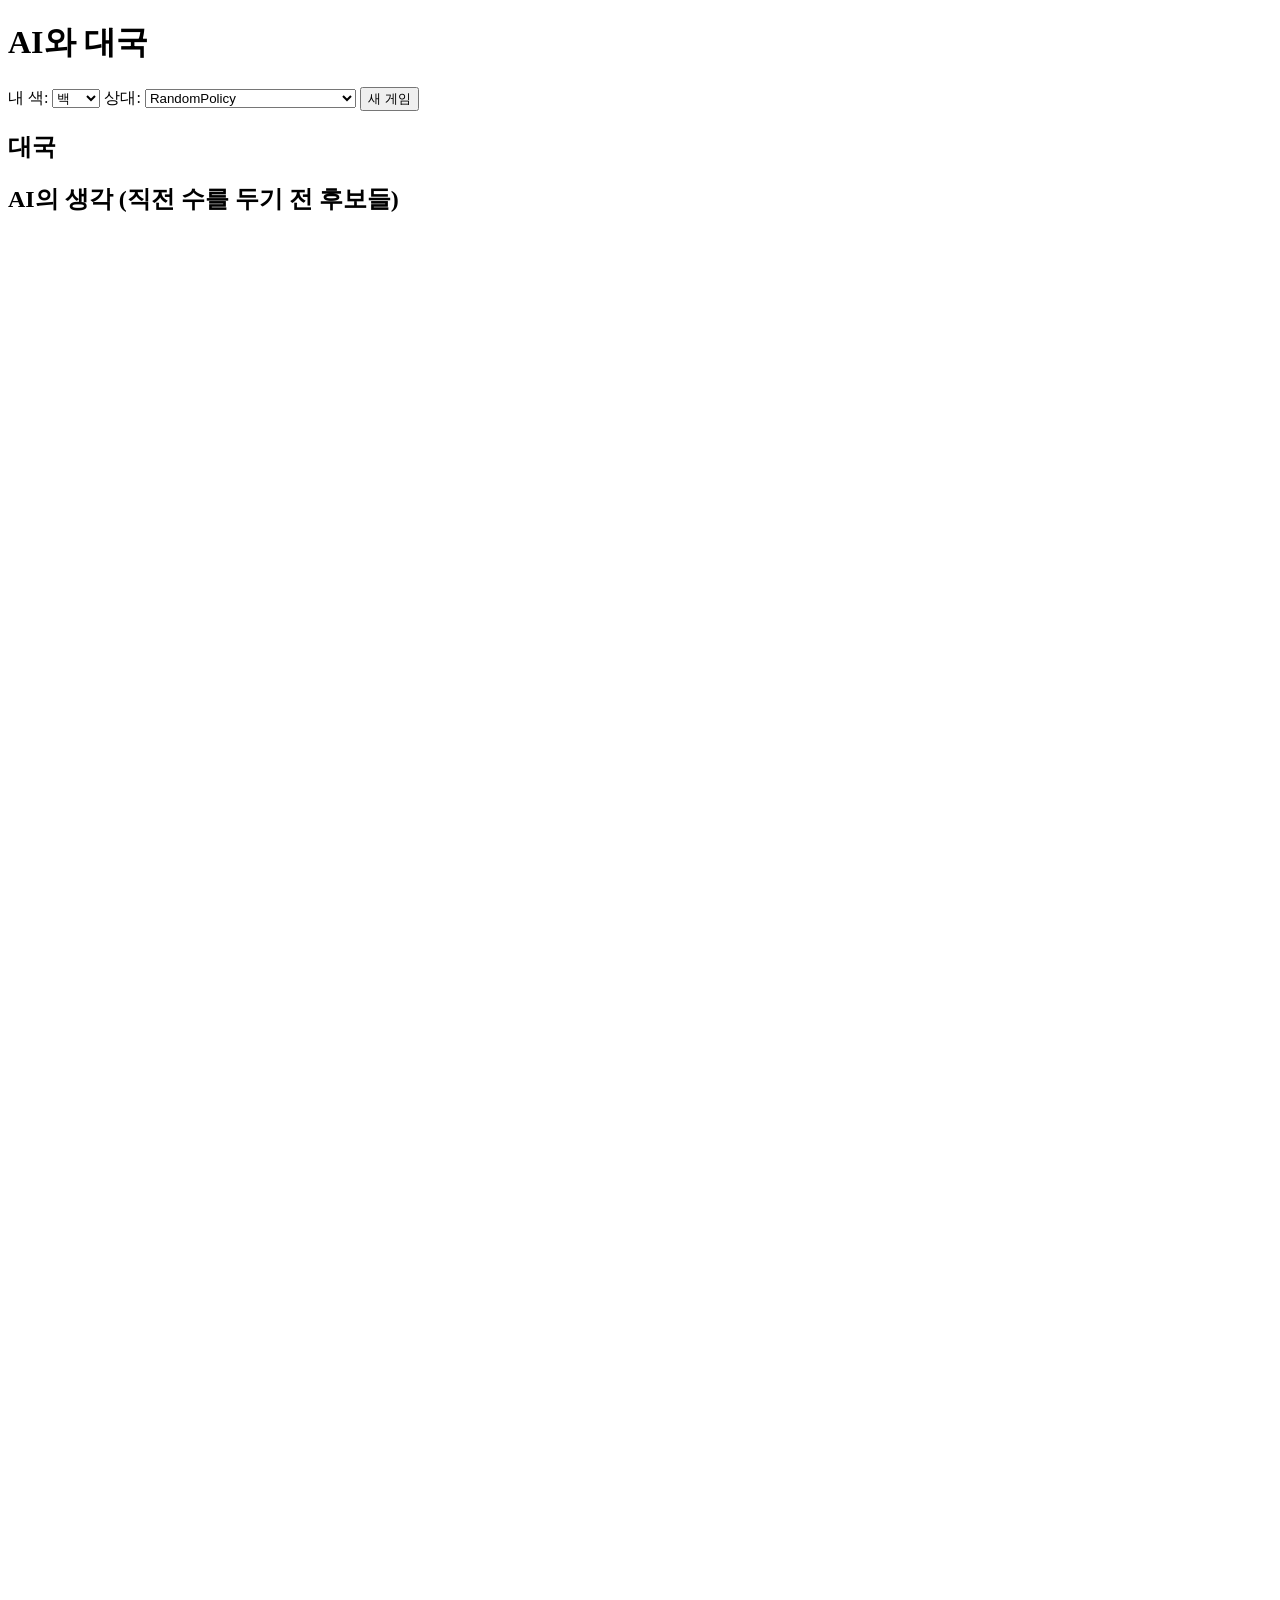
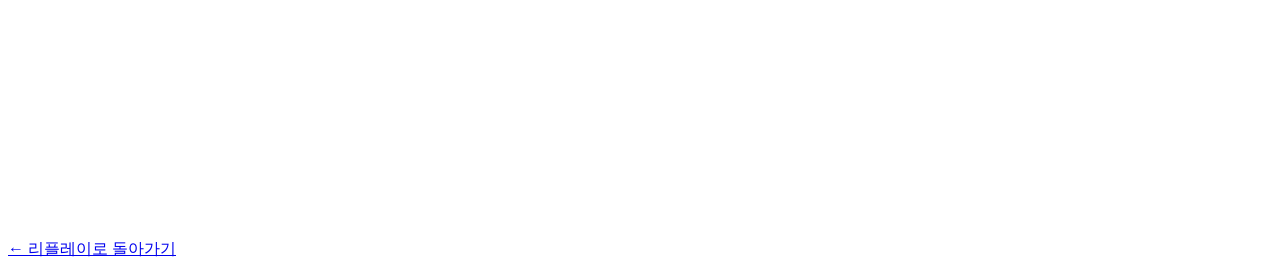
==== chess_rl/viz/static/play.html @ 42d3912a "Display moves in SAN in the play UI, with a running move list PlaySession.push_move() now records SA" ====
<!doctype html>
<html lang="ko">
<head>
  <meta charset="utf-8" />
  <title>chess_rl viz - play</title>
  <link rel="stylesheet" href="/static/style.css" />
</head>
<body>
  <h1>AI와 대국</h1>
  <div class="controls">
    <label>내 색:
      <select id="color-select">
        <option value="white">백</option>
        <option value="black">흑</option>
        <option value="random">랜덤</option>
      </select>
    </label>
    <label>상대:
      <select id="policy-select">
        <option value="random">RandomPolicy</option>
        <option value="learning">OnlineValuePolicy (판마다 학습)</option>
      </select>
    </label>
    <button id="new-game-btn">새 게임</button>
    <span id="status-label"></span>
  </div>

  <div class="boards-row">
    <div class="board-panel">
      <h2>대국</h2>
      <div id="board" class="board-grid"></div>
      <div id="promotion-picker" class="controls" style="display: none">
        <span>프로모션 기물:</span>
        <button data-piece="q">♕</button>
        <button data-piece="r">♖</button>
        <button data-piece="b">♗</button>
        <button data-piece="n">♘</button>
      </div>
      <div id="message"></div>
      <div id="move-list"></div>
    </div>
    <div class="board-panel">
      <h2>AI의 생각 (직전 수를 두기 전 후보들)</h2>
      <div class="board-wrap">
        <div id="board-ai-thought" class="board-grid"></div>
        <svg id="arrow-overlay" viewBox="0 0 384 384"></svg>
      </div>
      <div id="ai-thought-label"></div>
    </div>
  </div>

  <div id="learning-panel" class="controls" style="display: none">
    <div>현재 국면 평가(백 관점): <span id="value-gauge">-</span></div>
    <div>학습된 판 수: <span id="games-trained">0</span></div>
    <div>이번 판 학습 loss: <span id="loss-before">-</span> → <span id="loss-after">-</span></div>
  </div>
  <svg id="value-chart" viewBox="0 0 320 80"></svg>

  <div id="comparison-panel" class="controls" style="display: none">
    <h3 style="width: 100%">다른 계보와 비교</h3>
    <div id="comparison-body"></div>
    <svg id="comparison-chart" viewBox="0 0 320 80"></svg>
  </div>

  <p><a href="/">← 리플레이로 돌아가기</a></p>
  <script src="/static/board.js"></script>
  <script src="/static/play.js"></script>
</body>
</html>
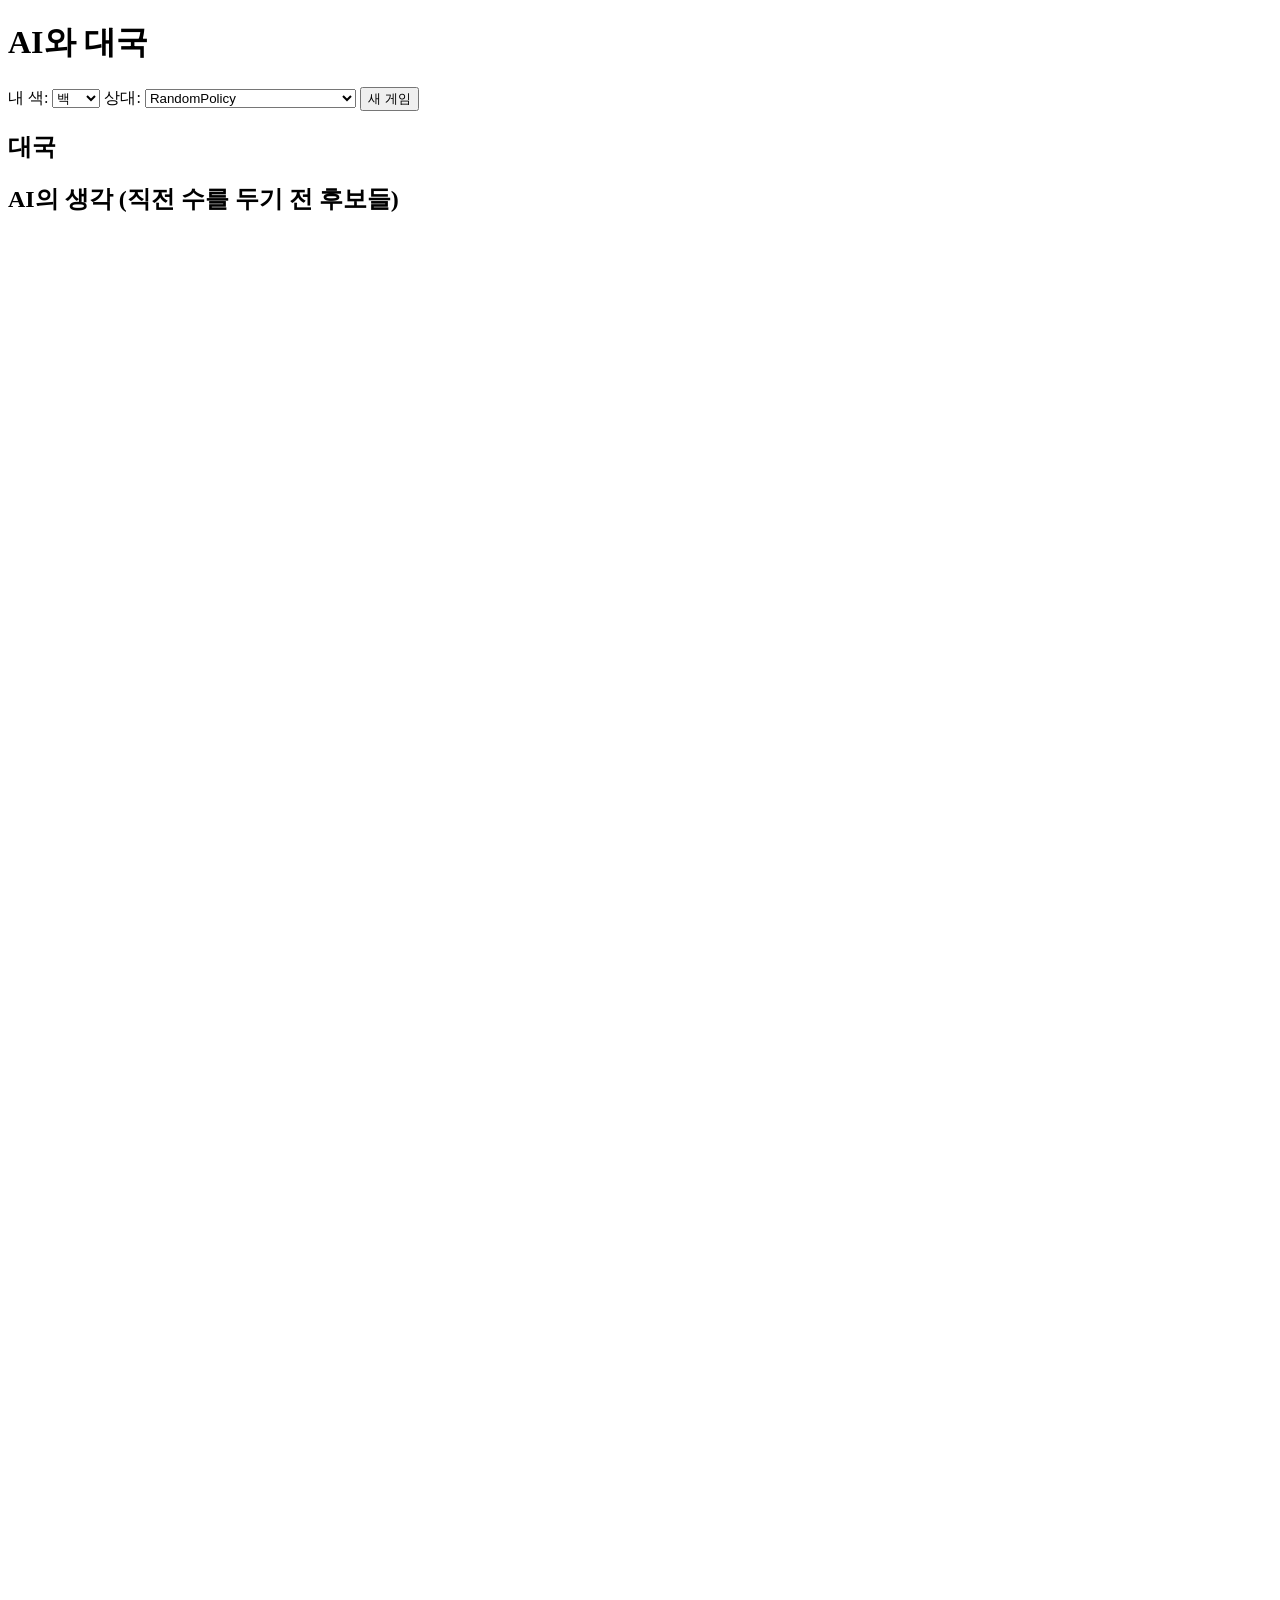
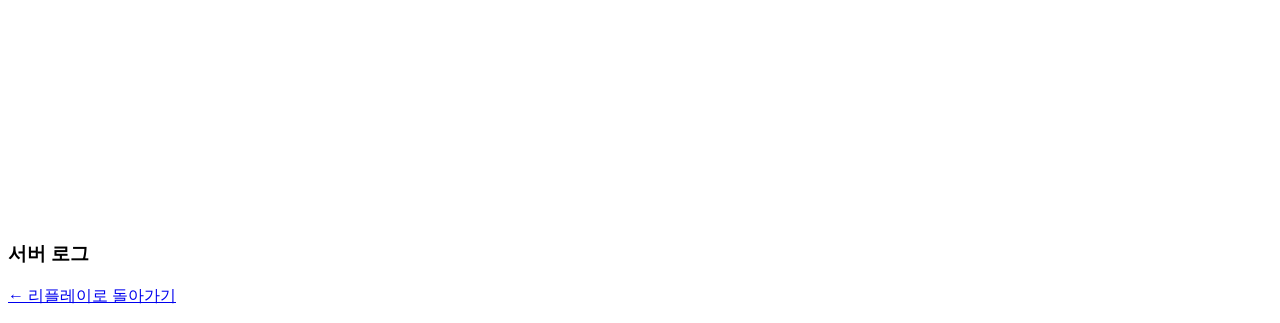
==== commit f618b983: "Add a server log panel to /play, and raise train_epochs to 20 - server.py keeps the last 500 log lin" ====
--- a/chess_rl/viz/static/play.html
+++ b/chess_rl/viz/static/play.html
@@ -62,6 +62,11 @@
     <svg id="comparison-chart" viewBox="0 0 320 80"></svg>
   </div>
 
+  <div id="log-panel">
+    <h3>서버 로그</h3>
+    <pre id="log-body"></pre>
+  </div>
+
   <p><a href="/">← 리플레이로 돌아가기</a></p>
   <script src="/static/board.js"></script>
   <script src="/static/play.js"></script>
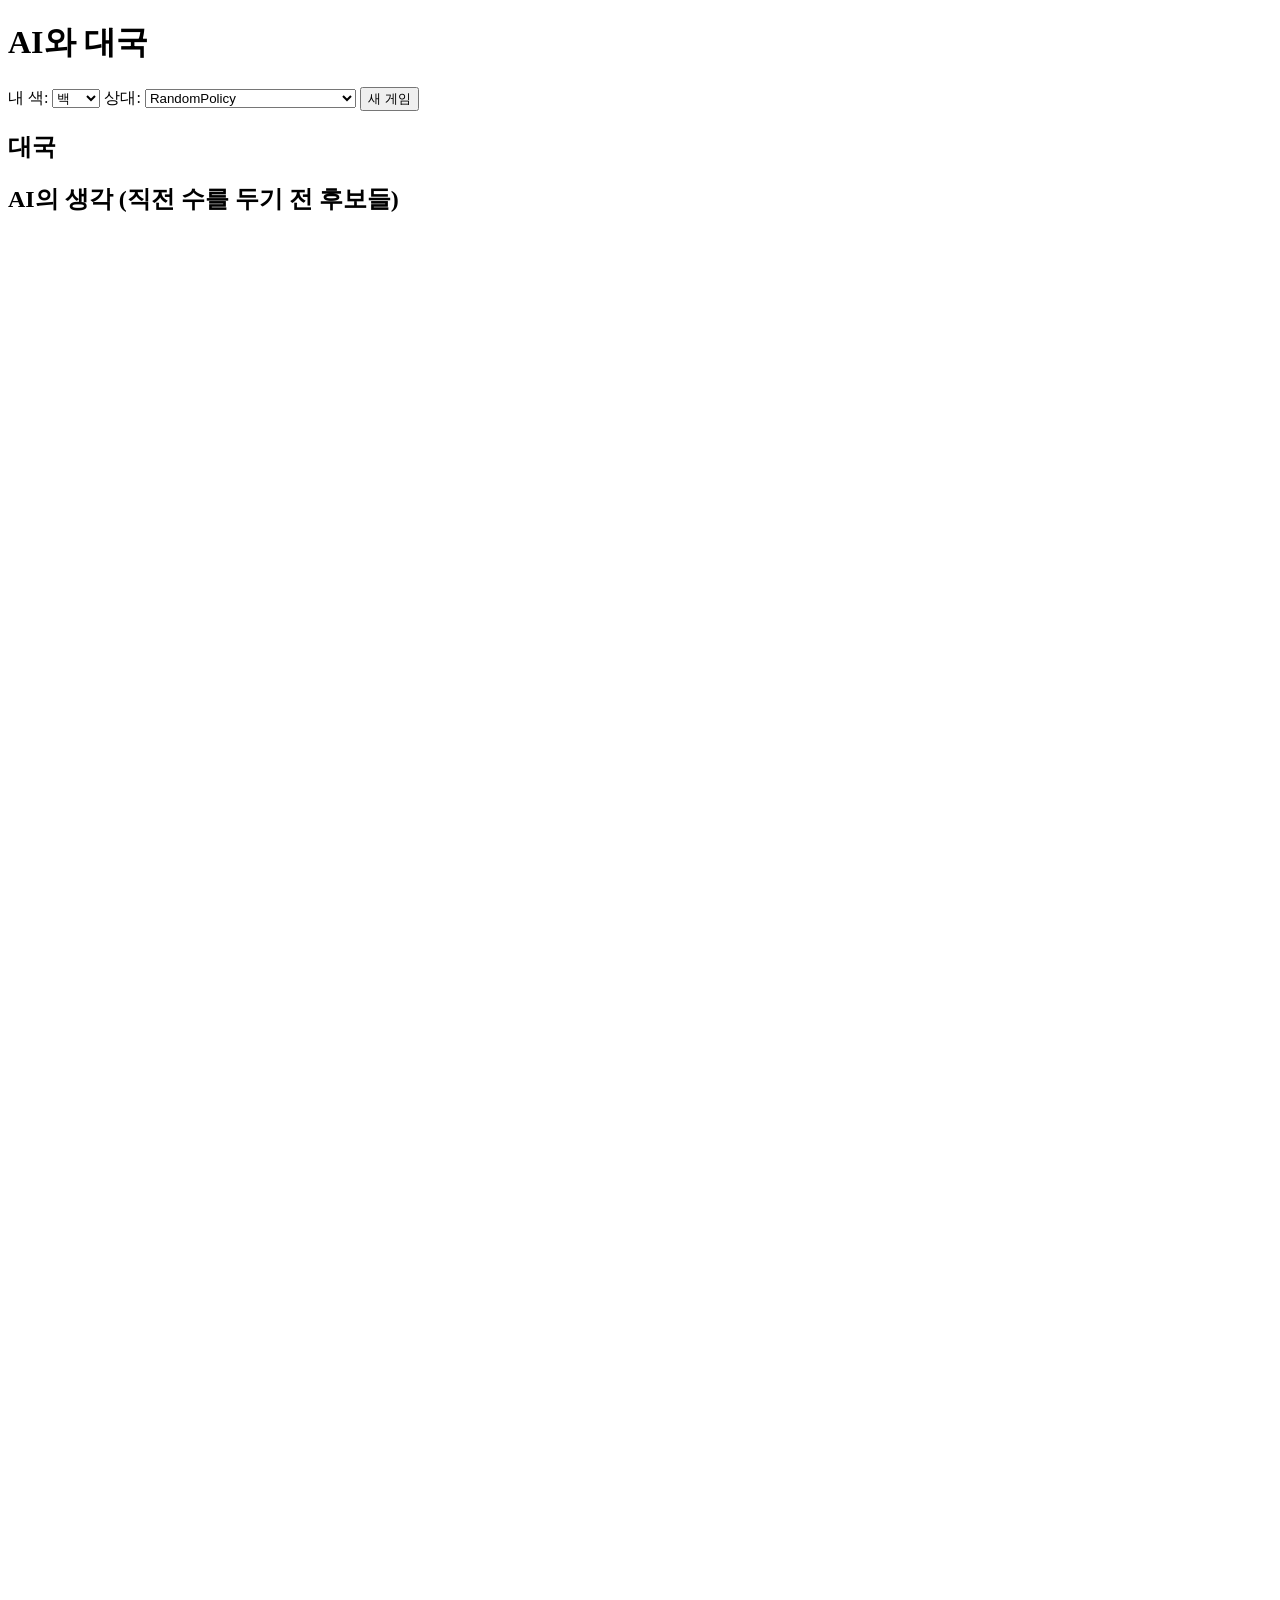
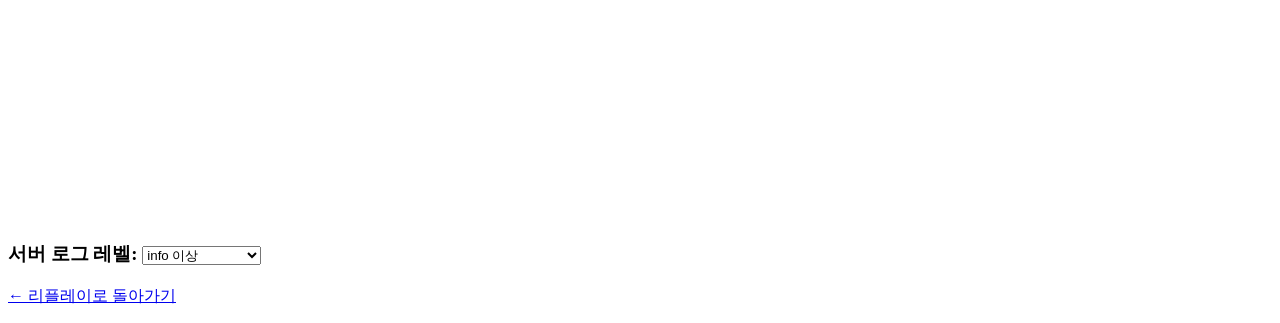
==== commit b5f20d0f: "Add log levels and start-of-event logging, with a level dropdown filter - Log entries are now struct" ====
--- a/chess_rl/viz/static/play.html
+++ b/chess_rl/viz/static/play.html
@@ -63,7 +63,17 @@
   </div>
 
   <div id="log-panel">
-    <h3>서버 로그</h3>
+    <h3>
+      서버 로그
+      <label>레벨:
+        <select id="log-level-select">
+          <option value="debug">debug 이상 전체</option>
+          <option value="info" selected>info 이상</option>
+          <option value="warning">warning 이상</option>
+          <option value="error">error만</option>
+        </select>
+      </label>
+    </h3>
     <pre id="log-body"></pre>
   </div>
 
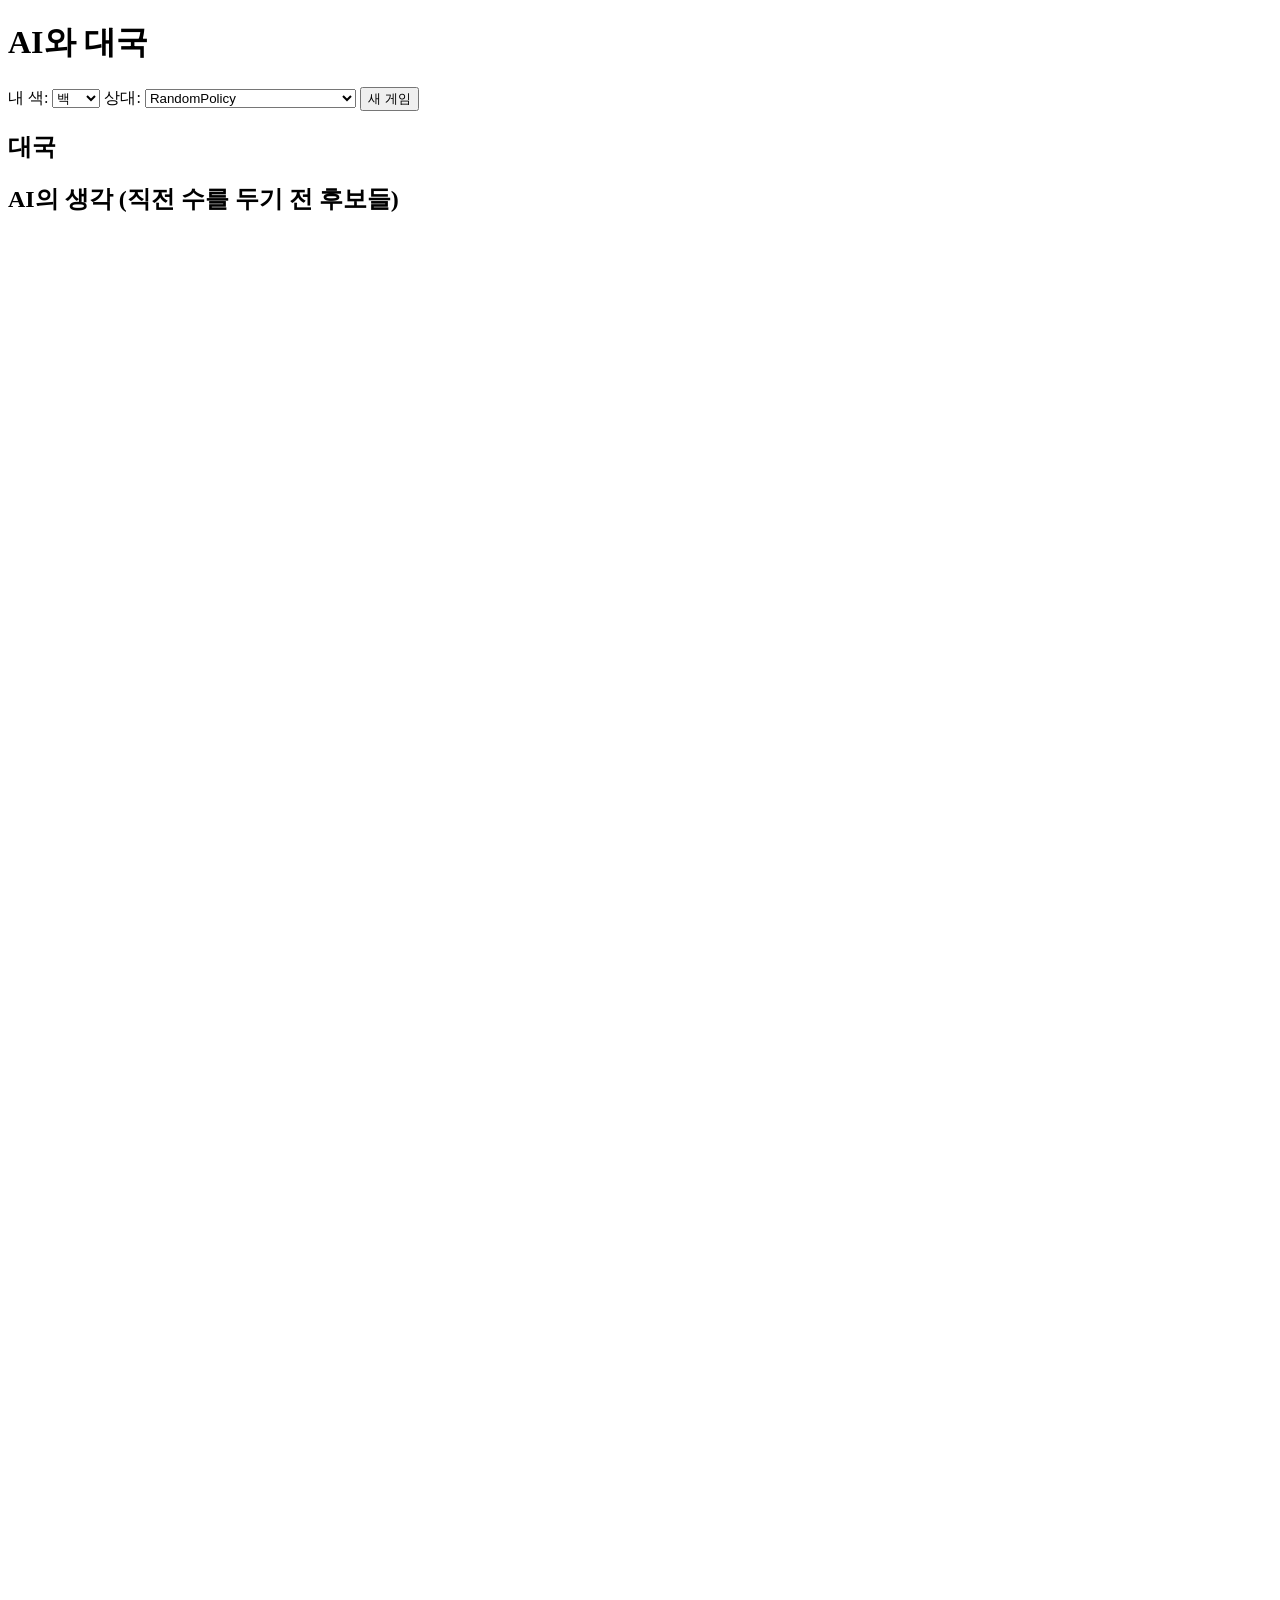
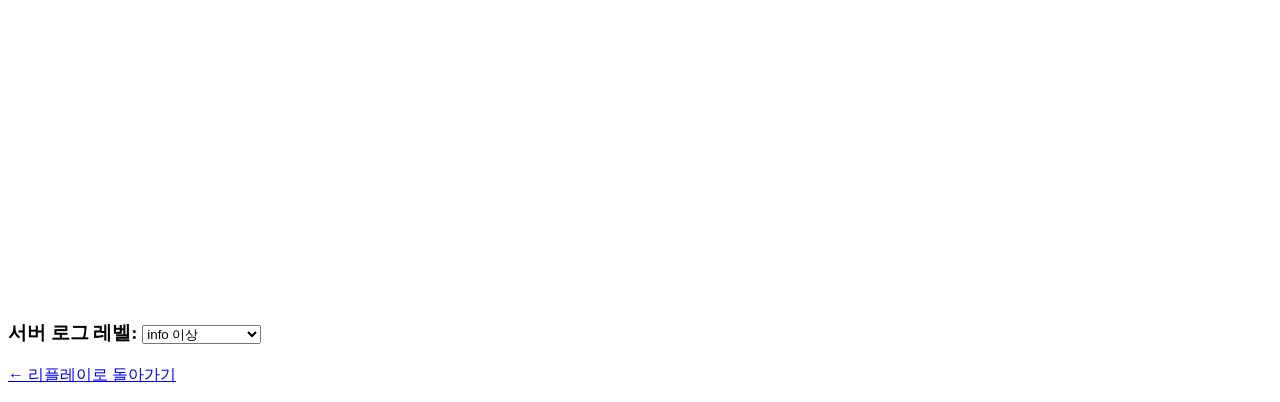
==== commit b5edb2a8: "Add axis lines and tick labels to the value/comparison charts Both inline SVG charts (win-probabilit" ====
--- a/chess_rl/viz/static/play.html
+++ b/chess_rl/viz/static/play.html
@@ -54,12 +54,12 @@
     <div>학습된 판 수: <span id="games-trained">0</span></div>
     <div>이번 판 학습 loss: <span id="loss-before">-</span> → <span id="loss-after">-</span></div>
   </div>
-  <svg id="value-chart" viewBox="0 0 320 80"></svg>
+  <svg id="value-chart" viewBox="0 0 320 100"></svg>
 
   <div id="comparison-panel" class="controls" style="display: none">
     <h3 style="width: 100%">다른 계보와 비교</h3>
     <div id="comparison-body"></div>
-    <svg id="comparison-chart" viewBox="0 0 320 80"></svg>
+    <svg id="comparison-chart" viewBox="0 0 320 100"></svg>
   </div>
 
   <div id="log-panel">
